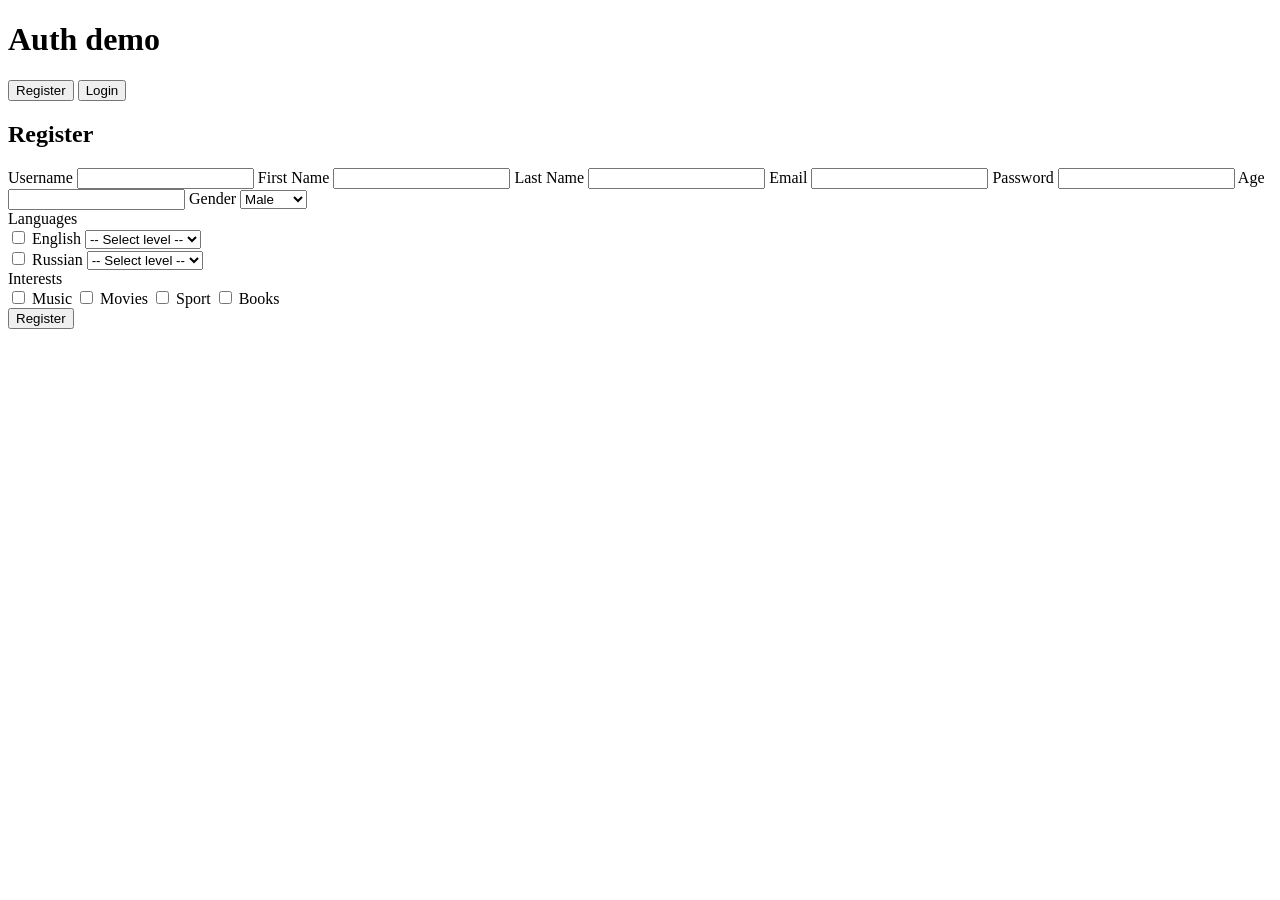
==== web/static/html/index.html @ aeb2c7b9 "many changes" ====
<!doctype html>
<html lang="en">
<head>
  <meta charset="utf-8" />
  <title>Simple Auth UI</title>
  <meta name="viewport" content="width=device-width,initial-scale=1" />
  <link rel="stylesheet" href="/static/css/base.css" />
  <link rel="stylesheet" href="/static/css/layout.css" />
  <link rel="stylesheet" href="/static/css/components.css" />
  <link rel="stylesheet" href="/static/css/profile.css" />
  <link rel="stylesheet" href="/static/css/matching.css" />
  <link rel="stylesheet" href="/static/css/chat.css" />
</head>
<body>
  <div class="container">
    <div class="topbar">
      <h1>Auth demo</h1>
      <button id="btn-logout-top" class="ghost-btn" style="display:none;">Logout</button>
    </div>

    <div class="tabs">
      <button id="btn-register">Register</button>
      <button id="btn-login">Login</button>
      <button id="btn-profile" style="display:none;">Profile</button>
      <button id="btn-matching" style="display:none;">Matching</button>
    </div>

    <!-- Register -->
    <div id="panel-register" class="panel">
      <h2>Register</h2>

      <div class="form-grid">
        <label class="field">
          <span>Username</span>
          <input id="reg-username" />
        </label>

        <label class="field">
          <span>First Name</span>
          <input id="reg-first-name" />
        </label>

        <label class="field">
          <span>Last Name</span>
          <input id="reg-last-name" />
        </label>

        <label class="field">
          <span>Email</span>
          <input id="reg-email" type="email" />
        </label>

        <label class="field">
          <span>Password</span>
          <input id="reg-password" type="password" />
        </label>

        <label class="field">
          <span>Age</span>
          <input id="reg-age" type="number" min="0" />
        </label>

        <label class="field">
          <span>Gender</span>
          <select id="reg-gender">
            <option value="male">Male</option>
            <option value="female">Female</option>
          </select>
        </label>
      </div>

      <div class="group">
        <div class="group-title">Languages</div>
        <div class="inline-check-row">
          <label><input type="checkbox" name="reg-lang" value="en" /> English</label>
          <select name="reg-lang-level-en">
            <option value="">-- Select level --</option>
            <option value="1">Native</option>
            <option value="2">Medium</option>
            <option value="3">Low</option>
          </select>
        </div>
        <div class="inline-check-row">
          <label><input type="checkbox" name="reg-lang" value="ru" /> Russian</label>
          <select name="reg-lang-level-ru">
            <option value="">-- Select level --</option>
            <option value="1">Native</option>
            <option value="2">Medium</option>
            <option value="3">Low</option>
          </select>
        </div>
      </div>

      <div class="group">
        <div class="group-title">Interests</div>
        <div class="chips-wrap">
          <label class="chip-check"><input type="checkbox" name="interest" value="music" /> <span>Music</span></label>
          <label class="chip-check"><input type="checkbox" name="interest" value="movies" /> <span>Movies</span></label>
          <label class="chip-check"><input type="checkbox" name="interest" value="sport" /> <span>Sport</span></label>
          <label class="chip-check"><input type="checkbox" name="interest" value="books" /> <span>Books</span></label>
        </div>
      </div>

      <button id="do-register">Register</button>
      <pre id="reg-result" class="result"></pre>
    </div>

    <!-- Login -->
    <div id="panel-login" class="panel" style="display:none">
      <h2>Login</h2>

      <div class="form-grid single-col">
        <label class="field">
          <span>Username</span>
          <input id="login-username" />
        </label>

        <label class="field">
          <span>Password</span>
          <input id="login-password" type="password" />
        </label>
      </div>

      <button id="do-login">Login</button>
      <pre id="login-result" class="result"></pre>
    </div>

    <!-- Profile -->
    <div id="panel-profile" class="panel" style="display:none">
      <h2>Profile</h2>

      <div class="profile-card">
        <div class="profile-hero">
          <div class="avatar-circle" id="profile-avatar">U</div>
          <div>
            <div class="profile-name" id="profile-display-name">User</div>
            <div class="profile-username" id="profile-display-username">@username</div>
          </div>
        </div>

        <div class="profile-meta">
          <div class="meta-pill" id="profile-age-pill">Age: —</div>
          <div class="meta-pill" id="profile-gender-pill">Gender: —</div>
        </div>

        <div class="profile-section">
          <div class="section-head">
            <h3>Interests</h3>
            <button id="toggle-interests" class="text-btn">Hide</button>
          </div>
          <div id="profile-interests" class="chips-wrap"></div>
        </div>

        <div class="profile-section">
          <div class="section-head">
            <h3>Languages</h3>
            <button id="toggle-languages" class="text-btn">Hide</button>
          </div>
          <div id="profile-languages" class="chips-wrap"></div>
        </div>

        <button id="btn-edit-profile" class="secondary-btn">Edit profile</button>

        <div id="edit-profile-form" style="display:none; margin-top:16px;">
          <h3>Edit profile</h3>

          <div class="form-grid">
            <label class="field">
              <span>First Name</span>
              <input id="upd-first-name" />
            </label>

            <label class="field">
              <span>Last Name</span>
              <input id="upd-last-name" />
            </label>

            <label class="field">
              <span>Age</span>
              <input id="upd-age" type="number" />
            </label>
          </div>

          <div class="group">
            <div class="group-title">Languages</div>
            <div class="inline-check-row">
              <label><input type="checkbox" name="edit-lang" value="en" /> English</label>
              <select name="edit-lang-level-en">
                <option value="">-- Select level --</option>
                <option value="1">Native</option>
                <option value="2">Medium</option>
                <option value="3">Low</option>
              </select>
            </div>
            <div class="inline-check-row">
              <label><input type="checkbox" name="edit-lang" value="ru" /> Russian</label>
              <select name="edit-lang-level-ru">
                <option value="">-- Select level --</option>
                <option value="1">Native</option>
                <option value="2">Medium</option>
                <option value="3">Low</option>
              </select>
            </div>
          </div>

          <div class="group">
            <div class="group-title">Interests</div>
            <div class="chips-wrap">
              <label class="chip-check"><input type="checkbox" name="upd-interest" value="music" /> <span>Music</span></label>
              <label class="chip-check"><input type="checkbox" name="upd-interest" value="movies" /> <span>Movies</span></label>
              <label class="chip-check"><input type="checkbox" name="upd-interest" value="sport" /> <span>Sport</span></label>
              <label class="chip-check"><input type="checkbox" name="upd-interest" value="books" /> <span>Books</span></label>
            </div>
          </div>

          <button id="do-update-profile">Save changes</button>
          <pre id="update-result" class="result"></pre>
        </div>
      </div>
    </div>

    <!-- Matching -->
    <div id="panel-matching" class="panel" style="display:none">
      <h2>Find a match</h2>

      <div class="match-card">
        <label class="field">
          <span>Search mode</span>
          <select id="match-mode">
            <option value="1">Default</option>
            <option value="2">Language</option>
            <option value="3">Interest</option>
            <option value="4">Discuss movie</option>
          </select>
        </label>

        <div class="match-actions">
          <button id="btn-start-search">Start search</button>
          <button id="btn-leave-search" class="secondary-btn">Leave queue</button>
        </div>

        <div id="match-status" class="match-status idle">Not searching</div>

        <div id="queue-loader" class="queue-loader" style="display:none;">
          <div class="pulse-ring"></div>
          <div class="pulse-dot"></div>
        </div>

        <div id="queue-meta" class="queue-meta" style="display:none;">
          <div>Queue size: <span id="queue-count">0</span></div>
          <div>Waiting time: <span id="queue-wait-time">0s</span></div>
        </div>

        <pre id="match-result" class="result"></pre>
      </div>
    </div>
  </div>

  <script src="/static/js/storage.js"></script>
  <script src="/static/js/ui.js"></script>
  <script src="/static/js/profile.js"></script>
  <script src="/static/js/matching.js"></script>
  <script src="/static/js/auth.js"></script>
  <script src="/static/js/ws.js"></script>
  <script src="/static/js/main.js"></script>
</body>
</html>
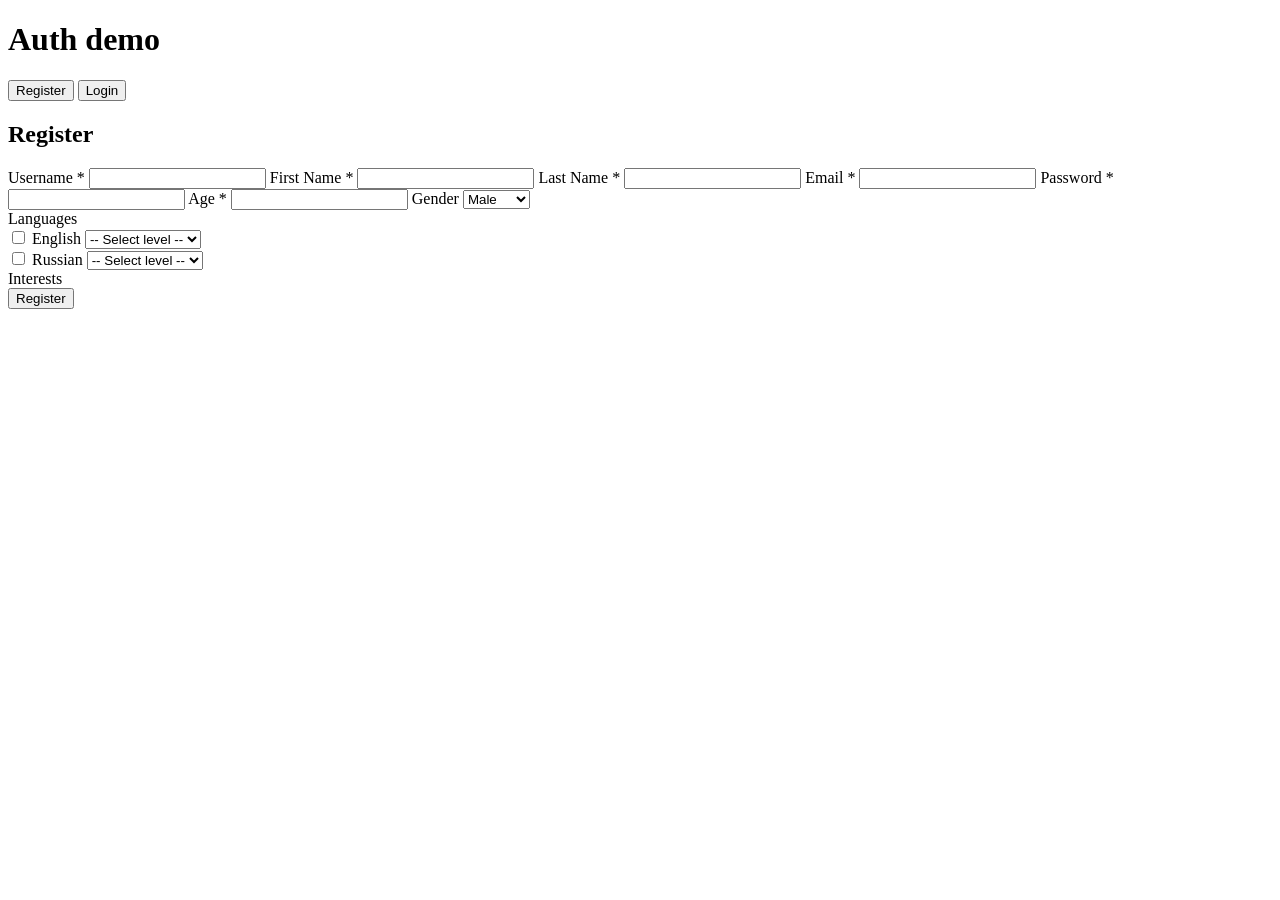
==== commit 04349235: "general ui changes" ====
--- a/web/static/html/index.html
+++ b/web/static/html/index.html
@@ -31,32 +31,32 @@
 
       <div class="form-grid">
         <label class="field">
-          <span>Username</span>
+          <span>Username <span class="required-mark">*</span></span>
           <input id="reg-username" />
         </label>
 
         <label class="field">
-          <span>First Name</span>
+          <span>First Name <span class="required-mark">*</span></span>
           <input id="reg-first-name" />
         </label>
 
         <label class="field">
-          <span>Last Name</span>
+          <span>Last Name <span class="required-mark">*</span></span>
           <input id="reg-last-name" />
         </label>
 
         <label class="field">
-          <span>Email</span>
+          <span>Email <span class="required-mark">*</span></span>
           <input id="reg-email" type="email" />
         </label>
 
         <label class="field">
-          <span>Password</span>
+          <span>Password <span class="required-mark">*</span></span>
           <input id="reg-password" type="password" />
         </label>
 
         <label class="field">
-          <span>Age</span>
+          <span>Age <span class="required-mark">*</span></span>
           <input id="reg-age" type="number" min="0" />
         </label>
 
@@ -93,12 +93,7 @@
 
       <div class="group">
         <div class="group-title">Interests</div>
-        <div class="chips-wrap">
-          <label class="chip-check"><input type="checkbox" name="interest" value="music" /> <span>Music</span></label>
-          <label class="chip-check"><input type="checkbox" name="interest" value="movies" /> <span>Movies</span></label>
-          <label class="chip-check"><input type="checkbox" name="interest" value="sport" /> <span>Sport</span></label>
-          <label class="chip-check"><input type="checkbox" name="interest" value="books" /> <span>Books</span></label>
-        </div>
+        <div id="register-interest-picker"></div>
       </div>
 
       <button id="do-register">Register</button>
@@ -136,6 +131,7 @@
             <div class="profile-name" id="profile-display-name">User</div>
             <div class="profile-username" id="profile-display-username">@username</div>
           </div>
+          <button id="btn-chat-history" class="chat-history-btn">Chat history</button>
         </div>
 
         <div class="profile-meta">
@@ -160,6 +156,40 @@
         </div>
 
         <button id="btn-edit-profile" class="secondary-btn">Edit profile</button>
+
+        <div id="chat-history-block" class="profile-section" style="display:none;">
+          <div class="section-head">
+            <h3>Chat history</h3>
+          </div>
+          <div class="chat-history-controls">
+            <div class="field">
+              <span>Sort by</span>
+              <div class="chip-filter-row" id="chat-history-sort-row">
+                <button type="button" class="chip-filter active" data-filter-group="chat-sort" data-filter-value="recent">Recent</button>
+                <button type="button" class="chip-filter" data-filter-group="chat-sort" data-filter-value="oldest">Oldest</button>
+                <button type="button" class="chip-filter" data-filter-group="chat-sort" data-filter-value="peer_asc">A-Z</button>
+                <button type="button" class="chip-filter" data-filter-group="chat-sort" data-filter-value="peer_desc">Z-A</button>
+              </div>
+              <input type="hidden" id="chat-history-sort" value="recent" />
+            </div>
+            <div class="field">
+              <span>Search mode</span>
+              <div class="chip-filter-row" id="chat-history-mode-row">
+                <button type="button" class="chip-filter active" data-filter-group="chat-mode" data-filter-value="">All</button>
+                <button type="button" class="chip-filter" data-filter-group="chat-mode" data-filter-value="MATCH_MODE_DEFAULT">General</button>
+                <button type="button" class="chip-filter" data-filter-group="chat-mode" data-filter-value="MATCH_MODE_LANGUAGE">Languages</button>
+                <button type="button" class="chip-filter" data-filter-group="chat-mode" data-filter-value="MATCH_MODE_INTEREST">Interest focus</button>
+                <button type="button" class="chip-filter" data-filter-group="chat-mode" data-filter-value="MATCH_MODE_FAST">Fast</button>
+              </div>
+              <input type="hidden" id="chat-history-mode-filter" value="" />
+            </div>
+            <label class="field">
+              <span>Partner</span>
+              <input id="chat-history-peer-filter" placeholder="Type a username" />
+            </label>
+          </div>
+          <div id="chat-history-list" class="chat-history-list"></div>
+        </div>
 
         <div id="edit-profile-form" style="display:none; margin-top:16px;">
           <h3>Edit profile</h3>
@@ -205,12 +235,7 @@
 
           <div class="group">
             <div class="group-title">Interests</div>
-            <div class="chips-wrap">
-              <label class="chip-check"><input type="checkbox" name="upd-interest" value="music" /> <span>Music</span></label>
-              <label class="chip-check"><input type="checkbox" name="upd-interest" value="movies" /> <span>Movies</span></label>
-              <label class="chip-check"><input type="checkbox" name="upd-interest" value="sport" /> <span>Sport</span></label>
-              <label class="chip-check"><input type="checkbox" name="upd-interest" value="books" /> <span>Books</span></label>
-            </div>
+            <div id="edit-interest-picker"></div>
           </div>
 
           <button id="do-update-profile">Save changes</button>
@@ -224,15 +249,45 @@
       <h2>Find a match</h2>
 
       <div class="match-card">
-        <label class="field">
+        <div class="field">
           <span>Search mode</span>
-          <select id="match-mode">
-            <option value="1">Default</option>
-            <option value="2">Language</option>
-            <option value="3">Interest</option>
-            <option value="4">Discuss movie</option>
+          <div class="match-mode-grid" id="match-mode-grid">
+            <button type="button" class="match-mode-card active" data-mode-value="1">
+              <strong>General</strong>
+              <span>Balanced match by all main signals</span>
+            </button>
+            <button type="button" class="match-mode-card" data-mode-value="2">
+              <strong>By languages</strong>
+              <span>Speak together or learn from each other</span>
+            </button>
+            <button type="button" class="match-mode-card" data-mode-value="3">
+              <strong>Interest focus</strong>
+              <span>Choose one interest and look for that vibe</span>
+            </button>
+            <button type="button" class="match-mode-card" data-mode-value="8">
+              <strong>Fast</strong>
+              <span>Quick one-time chat with low friction</span>
+            </button>
+          </div>
+          <input type="hidden" id="match-mode" value="1" />
+        </div>
+
+        <label class="field" id="language-match-mode-field" style="display:none;">
+          <span>Language search goal</span>
+          <select id="language-match-mode">
+            <option value="1">Same language</option>
+            <option value="2">Learning goals</option>
           </select>
         </label>
+
+        <div class="field" id="interest-topic-field" style="display:none;">
+          <span>Pick an interest to focus on</span>
+          <div class="match-interest-shell">
+            <input id="match-interest-search" class="interest-search" placeholder="Search your interests" />
+            <div id="match-interest-chips" class="match-interest-chips"></div>
+          </div>
+          <input type="hidden" id="match-topic-interest" value="" />
+        </div>
 
         <div class="match-actions">
           <button id="btn-start-search">Start search</button>
@@ -257,6 +312,7 @@
   </div>
 
   <script src="/static/js/storage.js"></script>
+  <script src="/static/js/interests.js"></script>
   <script src="/static/js/ui.js"></script>
   <script src="/static/js/profile.js"></script>
   <script src="/static/js/matching.js"></script>
